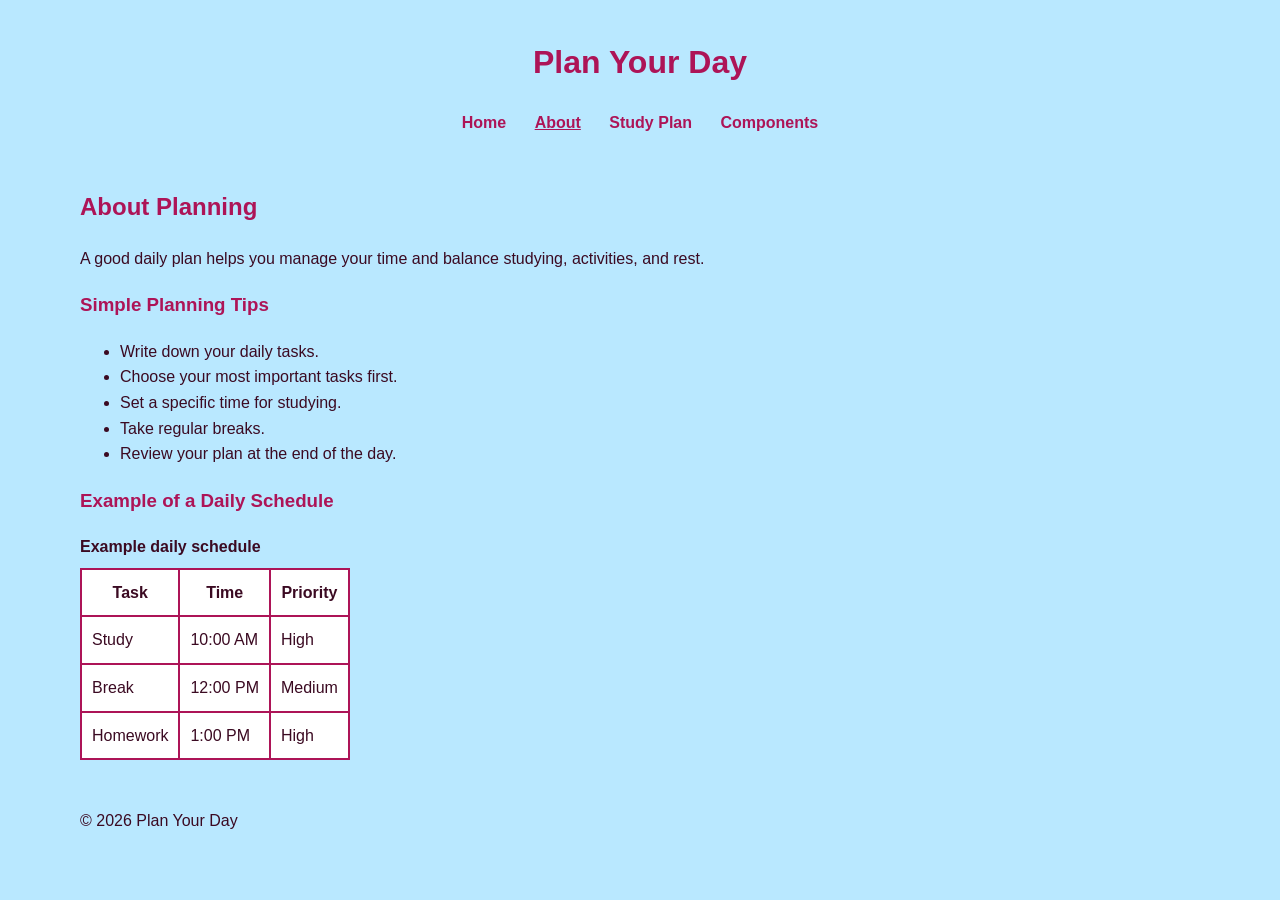
==== about.html @ ed2220fb "Add files via upload" ====
<!DOCTYPE html>
<html lang="en">
<head>
    <meta charset="UTF-8">
    <meta name="viewport" content="width=device-width, initial-scale=1.0">
    <title>Plan Your Day - About</title>
    <link rel="stylesheet" href="stylesheet.css">
</head>

<body>

    <a class="skip-link" href="#main">Skip to content</a>

    <header>
        <h1>Plan Your Day</h1>

        <nav aria-label="Main">
            <a href="index.html">Home</a>
            <a href="about.html" aria-current="page">About</a>
            <a href="contact.html">Study Plan</a>
            <a href="components.html">Components</a>
        </nav>
    </header>

    <main id="main">

        <h2>About Planning</h2>

        <p>
            A good daily plan helps you manage your time
            and balance studying, activities, and rest.
        </p>

        <h3>Simple Planning Tips</h3>

        <ul>
            <li>Write down your daily tasks.</li>
            <li>Choose your most important tasks first.</li>
            <li>Set a specific time for studying.</li>
            <li>Take regular breaks.</li>
            <li>Review your plan at the end of the day.</li>
        </ul>

        <h3>Example of a Daily Schedule</h3>

        <div class="table-wrap">
        <table>
            <caption>Example daily schedule</caption>
            <thead>
                <tr>
                    <th>Task</th>
                    <th>Time</th>
                    <th>Priority</th>
                </tr>
            </thead>

            <tbody>
                <tr>
                    <td>Study</td>
                    <td>10:00 AM</td>
                    <td>High</td>
                </tr>

                <tr>
                    <td>Break</td>
                    <td>12:00 PM</td>
                    <td>Medium</td>
                </tr>

                <tr>
                    <td>Homework</td>
                    <td>1:00 PM</td>
                    <td>High</td>
                </tr>
            </tbody>
        </table>
        </div>

    </main>

    <footer>
        <p>&copy; 2026 Plan Your Day</p>
    </footer>

</body>
</html>
---- stylesheet.css ----
/* ---------- Tokens (light) ---------- */
:root {
    color-scheme: light dark;
    --bg: #b9e8ff;
    --surface: #ffffff;
    --text: #3b0a22;
    --accent: #ad1457;      /* deep pink: 5.4:1 on bg, 7:1 on white */
    --on-accent: #ffffff;
    --border: #ad1457;
    --focus: #0b3d91;
    --ok-bg: #e3f6ea;  --ok-tx: #14532d;
    --err-bg: #fde4e8; --err-tx: #8a1330;
    --info-bg: #ffffff; --info-tx: #7a0f3f;
    --radius: 12px;
}

/* ---------- Dark mode ---------- */
@media (prefers-color-scheme: dark) {
    :root {
        --bg: #0f1b2d;
        --surface: #172840;
        --text: #ffe4f0;
        --accent: #ff9ecb;   /* light pink on dark navy */
        --on-accent: #1a0a14;
        --border: #ff9ecb;
        --focus: #9cc9ff;
        --ok-bg: #12351f;  --ok-tx: #b7f0cb;
        --err-bg: #4a1522; --err-tx: #ffc2ce;
        --info-bg: #172840; --info-tx: #ffd0e6;
    }
}

/* ---------- Base ---------- */
*, *::before, *::after { box-sizing: border-box; }

body {
    background-color: var(--bg);
    color: var(--text);
    font-family: Arial, sans-serif;
    line-height: 1.6;
    margin: 0;
}

header, main, footer { max-width: 72rem; margin: 0 auto; padding: 1rem; }

h1 { text-align: center; color: var(--accent); }
h2, h3 { color: var(--accent); }
a { color: var(--accent); }

nav { text-align: center; }
nav a { text-decoration: none; margin: 10px; padding: 4px 2px; font-weight: bold; }
nav a:hover, nav a[aria-current="page"] { text-decoration: underline; }

:focus-visible { outline: 3px solid var(--focus); outline-offset: 3px; }

.skip-link { position: absolute; left: -999px; }
.skip-link:focus {
    left: 1rem; top: 1rem; z-index: 50;
    background: var(--surface); padding: .5rem 1rem;
}

/* ---------- Responsive grid: 1 / 2 / 3 columns ---------- */
.grid { display: grid; gap: 1.25rem; grid-template-columns: 1fr; }

@media (min-width: 768px) {          /* tablet */
    .grid { grid-template-columns: repeat(2, 1fr); }
}
@media (min-width: 1024px) {         /* desktop */
    .grid { grid-template-columns: repeat(3, 1fr); }
}

.card {
    background: var(--surface);
    border: 2px solid var(--border);
    border-radius: var(--radius);
    padding: 1rem 1.25rem;
}
.card h3 { margin-top: 0; }

/* ---------- Table ---------- */
.table-wrap { overflow-x: auto; }
table { background-color: var(--surface); border-collapse: collapse; }
caption { text-align: start; font-weight: bold; padding-bottom: .5rem; }
th, td { border: 2px solid var(--border); padding: 10px; }

/* ---------- Form elements ---------- */
.field { display: grid; gap: .35rem; margin-bottom: 1rem; max-width: 28rem; }
label { font-weight: bold; }

input[type="text"], input[type="email"], input[type="number"],
input[type="date"], select, textarea {
    font: inherit;
    color: var(--text);
    background: var(--surface);
    border: 2px solid var(--border);
    border-radius: 10px;
    padding: .6rem .75rem;
    min-height: 44px;
    width: 100%;
}
input:hover, select:hover, textarea:hover { border-color: var(--focus); }

fieldset { border: 2px solid var(--border); border-radius: var(--radius); margin: 0 0 1rem; max-width: 28rem; }
legend { font-weight: bold; padding: 0 .4rem; }
.choice { display: flex; align-items: center; gap: .5rem; min-height: 44px; }
.choice input { width: 1.25rem; height: 1.25rem; accent-color: var(--accent); }
.choice label { font-weight: normal; }

.btn, button {
    font: inherit; font-weight: bold;
    display: inline-block; text-decoration: none; cursor: pointer;
    min-height: 44px; padding: .6rem 1.4rem;
    border-radius: 999px; border: 2px solid var(--accent);
    background: var(--accent); color: var(--on-accent);
}
.btn:hover, button:hover { filter: brightness(1.1); }
.btn-secondary { background: transparent; color: var(--accent); }

/* ---------- Alerts ---------- */
.alert {
    border-radius: var(--radius);
    padding: .9rem 1.1rem;
    margin: 0 0 1rem;
    border-inline-start: 6px solid currentColor;
}
.alert-info    { background: var(--info-bg); color: var(--info-tx); }
.alert-success { background: var(--ok-bg);   color: var(--ok-tx); }
.alert-error   { background: var(--err-bg);  color: var(--err-tx); }

/* ---------- CSS-only modal (:target) ---------- */
.modal {
    position: fixed; inset: 0; z-index: 40;
    display: none; place-items: center; padding: 1rem;
}
.modal:target { display: grid; }
.modal-backdrop { position: absolute; inset: 0; background: rgb(10 20 40 / .65); }
.modal-box {
    position: relative; width: 100%; max-width: 28rem; max-height: 90vh; overflow: auto;
    background: var(--surface); color: var(--text);
    border: 2px solid var(--border); border-radius: var(--radius); padding: 1.5rem;
}
.modal-box h2 { margin-top: 0; }
.modal:target .modal-box { animation: pop .2s ease-out; }
@keyframes pop { from { transform: scale(.96); opacity: 0; } to { transform: none; opacity: 1; } }
@media (prefers-reduced-motion: reduce) { .modal:target .modal-box { animation: none; } }

/* ---------- Components page extras ---------- */
.hint { font-size: .9rem; margin: 0; }
.btn-row { display: flex; flex-wrap: wrap; gap: .75rem; margin-bottom: 1rem; }
button:disabled, .btn[aria-disabled="true"] { opacity: .6; cursor: not-allowed; filter: none; }
input[aria-invalid="true"] { border-width: 3px; }
.error-text { color: var(--err-tx); background: var(--err-bg); border-radius: 6px; padding: .1rem .4rem; font-size: .9rem; margin: 0; }
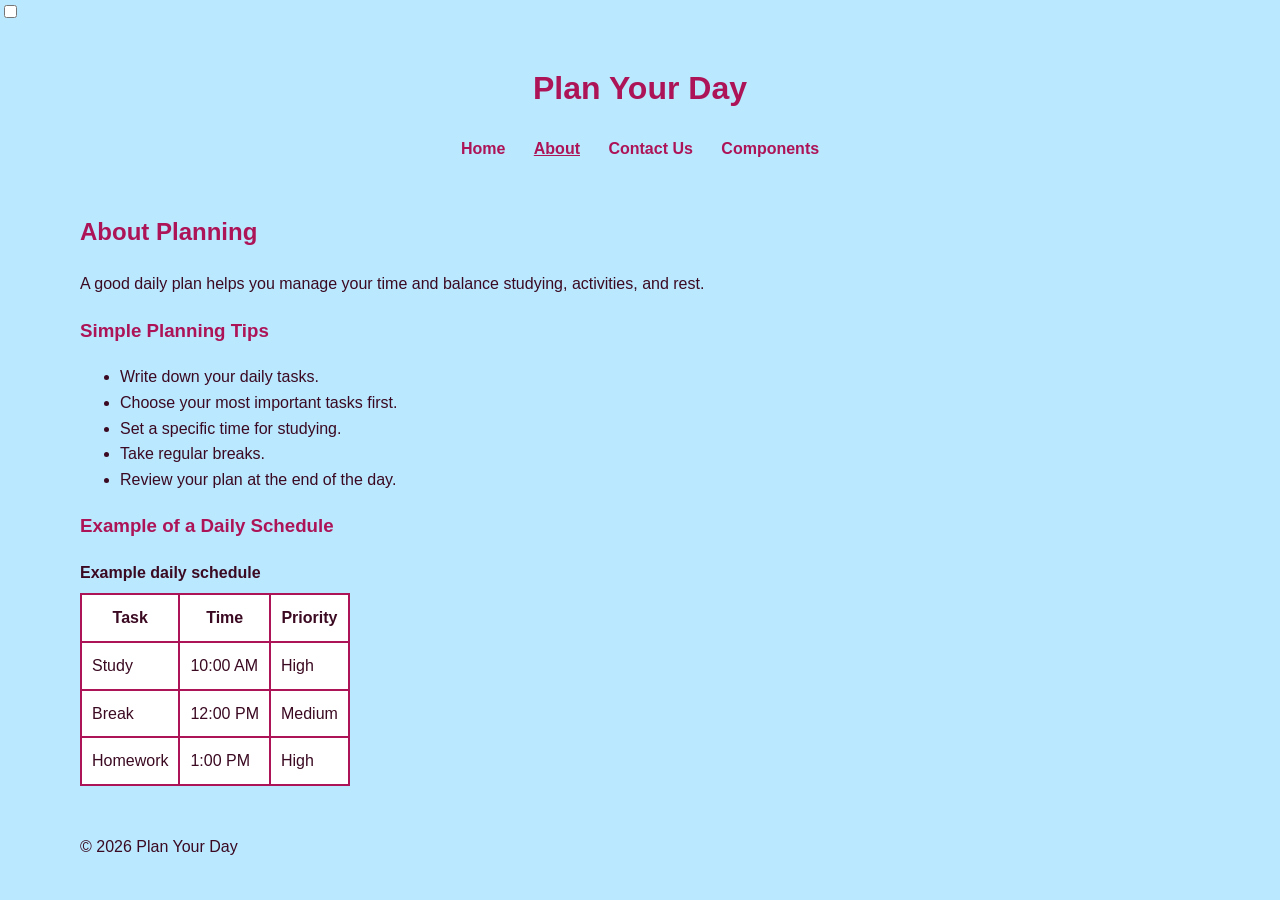
==== commit 0d065f53: "Enhance about.html with meta description and ARIA roles Added meta description and improved accessib" ====
--- a/about.html
+++ b/about.html
@@ -3,36 +3,41 @@
 <head>
     <meta charset="UTF-8">
     <meta name="viewport" content="width=device-width, initial-scale=1.0">
+    <meta name="description" content="About planning your day effectively.">
     <title>Plan Your Day - About</title>
     <link rel="stylesheet" href="stylesheet.css">
 </head>
 
 <body>
 
-    <a class="skip-link" href="#main">Skip to content</a>
+    <a href="#main" class="skip-link">Skip to main content</a>
 
-    <header>
+    <input type="checkbox" id="theme-switch" class="theme-switch"
+           aria-label="Toggle dark mode">
+
+    <header role="banner">
         <h1>Plan Your Day</h1>
 
-        <nav aria-label="Main">
+        <label for="theme-switch" class="theme-toggle"
+               role="switch" aria-hidden="true"></label>
+
+        <nav aria-label="Main navigation">
             <a href="index.html">Home</a>
             <a href="about.html" aria-current="page">About</a>
-            <a href="contact.html">Study Plan</a>
+            <a href="contact.html">Contact Us</a>
             <a href="components.html">Components</a>
         </nav>
     </header>
 
-    <main id="main">
+    <main id="main" role="main">
 
         <h2>About Planning</h2>
-
         <p>
             A good daily plan helps you manage your time
             and balance studying, activities, and rest.
         </p>
 
         <h3>Simple Planning Tips</h3>
-
         <ul>
             <li>Write down your daily tasks.</li>
             <li>Choose your most important tasks first.</li>
@@ -44,43 +49,28 @@
         <h3>Example of a Daily Schedule</h3>
 
         <div class="table-wrap">
-        <table>
-            <caption>Example daily schedule</caption>
-            <thead>
-                <tr>
-                    <th>Task</th>
-                    <th>Time</th>
-                    <th>Priority</th>
-                </tr>
-            </thead>
-
-            <tbody>
-                <tr>
-                    <td>Study</td>
-                    <td>10:00 AM</td>
-                    <td>High</td>
-                </tr>
-
-                <tr>
-                    <td>Break</td>
-                    <td>12:00 PM</td>
-                    <td>Medium</td>
-                </tr>
-
-                <tr>
-                    <td>Homework</td>
-                    <td>1:00 PM</td>
-                    <td>High</td>
-                </tr>
-            </tbody>
-        </table>
+            <table>
+                <caption>Example daily schedule</caption>
+                <thead>
+                    <tr>
+                        <th scope="col">Task</th>
+                        <th scope="col">Time</th>
+                        <th scope="col">Priority</th>
+                    </tr>
+                </thead>
+                <tbody>
+                    <tr><td>Study</td><td>10:00 AM</td><td>High</td></tr>
+                    <tr><td>Break</td><td>12:00 PM</td><td>Medium</td></tr>
+                    <tr><td>Homework</td><td>1:00 PM</td><td>High</td></tr>
+                </tbody>
+            </table>
         </div>
 
     </main>
 
-    <footer>
+    <footer role="contentinfo">
         <p>&copy; 2026 Plan Your Day</p>
     </footer>
 
 </body>
-</html>+</html>
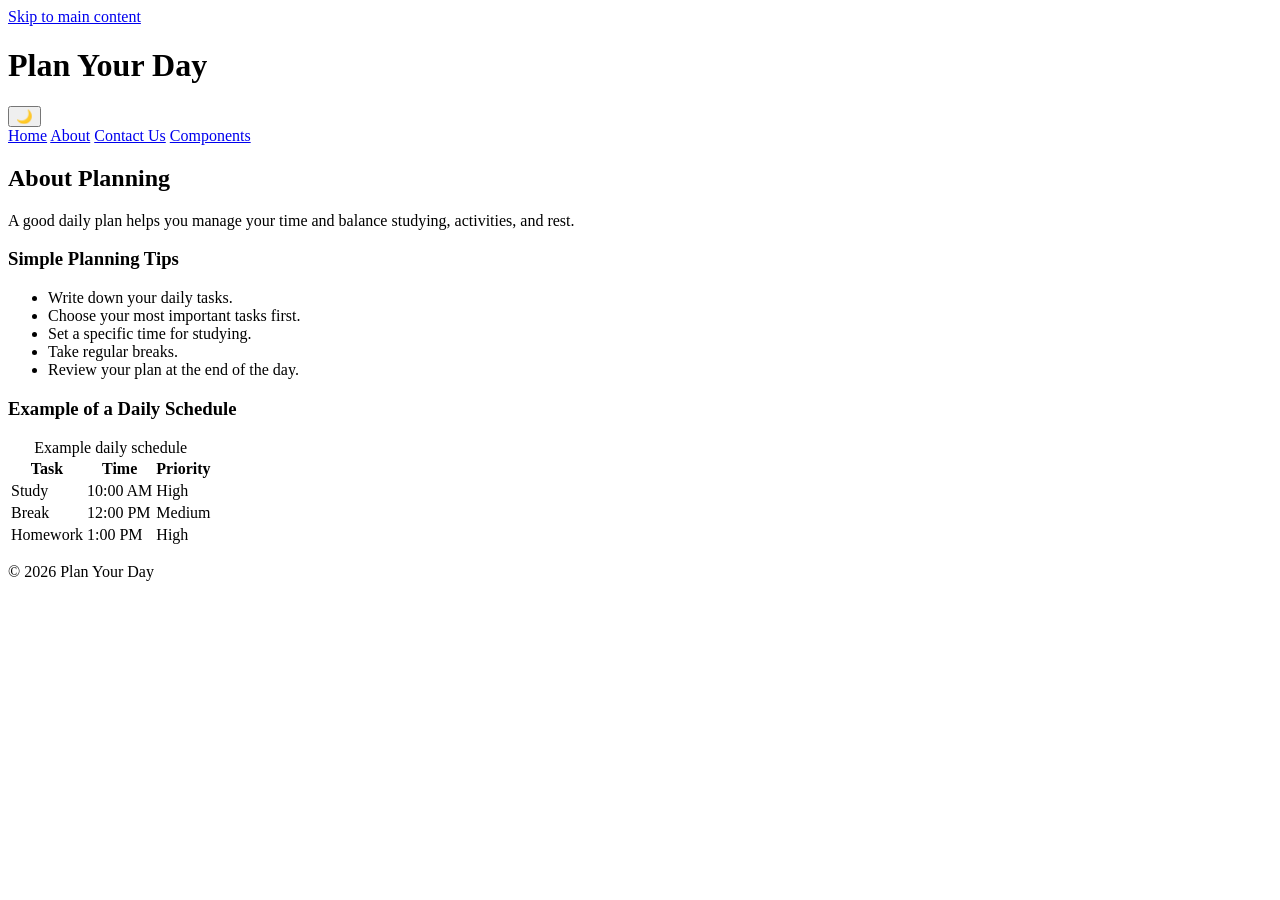
==== commit 354584b2: "Rename about.html.html to about.html" ====
--- a/about.html
+++ b/about.html
@@ -1,76 +1,108 @@
-<!DOCTYPE html>
-<html lang="en">
-<head>
-    <meta charset="UTF-8">
-    <meta name="viewport" content="width=device-width, initial-scale=1.0">
-    <meta name="description" content="About planning your day effectively.">
-    <title>Plan Your Day - About</title>
-    <link rel="stylesheet" href="stylesheet.css">
-</head>
-
-<body>
-
-    <a href="#main" class="skip-link">Skip to main content</a>
-
-    <input type="checkbox" id="theme-switch" class="theme-switch"
-           aria-label="Toggle dark mode">
-
-    <header role="banner">
-        <h1>Plan Your Day</h1>
-
-        <label for="theme-switch" class="theme-toggle"
-               role="switch" aria-hidden="true"></label>
-
-        <nav aria-label="Main navigation">
-            <a href="index.html">Home</a>
-            <a href="about.html" aria-current="page">About</a>
-            <a href="contact.html">Contact Us</a>
-            <a href="components.html">Components</a>
-        </nav>
-    </header>
-
-    <main id="main" role="main">
-
-        <h2>About Planning</h2>
-        <p>
-            A good daily plan helps you manage your time
-            and balance studying, activities, and rest.
-        </p>
-
-        <h3>Simple Planning Tips</h3>
-        <ul>
-            <li>Write down your daily tasks.</li>
-            <li>Choose your most important tasks first.</li>
-            <li>Set a specific time for studying.</li>
-            <li>Take regular breaks.</li>
-            <li>Review your plan at the end of the day.</li>
-        </ul>
-
-        <h3>Example of a Daily Schedule</h3>
-
-        <div class="table-wrap">
-            <table>
-                <caption>Example daily schedule</caption>
-                <thead>
-                    <tr>
-                        <th scope="col">Task</th>
-                        <th scope="col">Time</th>
-                        <th scope="col">Priority</th>
-                    </tr>
-                </thead>
-                <tbody>
-                    <tr><td>Study</td><td>10:00 AM</td><td>High</td></tr>
-                    <tr><td>Break</td><td>12:00 PM</td><td>Medium</td></tr>
-                    <tr><td>Homework</td><td>1:00 PM</td><td>High</td></tr>
-                </tbody>
-            </table>
-        </div>
-
-    </main>
-
-    <footer role="contentinfo">
-        <p>&copy; 2026 Plan Your Day</p>
-    </footer>
-
-</body>
-</html>
+<!DOCTYPE html>
+<html lang="en">
+<head>
+    <meta charset="UTF-8">
+    <meta name="viewport" content="width=device-width, initial-scale=1.0">
+    <meta name="description" content="About planning your day effectively.">
+    <title>Plan Your Day - About</title>
+    <link rel="stylesheet" href="stylesheet.css">
+</head>
+
+<body>
+
+    <a href="#main" class="skip-link">Skip to main content</a>
+
+    <header role="banner">
+        <h1>Plan Your Day</h1>
+
+        <button id="theme-toggle" class="theme-toggle" type="button"
+                aria-label="Toggle dark mode" title="Toggle dark mode">🌙</button>
+
+        <nav aria-label="Main navigation">
+            <a href="index.html">Home</a>
+            <a href="about.html" aria-current="page">About</a>
+            <a href="contact.html">Contact Us</a>
+            <a href="components.html">Components</a>
+        </nav>
+    </header>
+
+    <main id="main" role="main">
+
+        <h2>About Planning</h2>
+        <p>
+            A good daily plan helps you manage your time
+            and balance studying, activities, and rest.
+        </p>
+
+        <h3>Simple Planning Tips</h3>
+        <ul>
+            <li>Write down your daily tasks.</li>
+            <li>Choose your most important tasks first.</li>
+            <li>Set a specific time for studying.</li>
+            <li>Take regular breaks.</li>
+            <li>Review your plan at the end of the day.</li>
+        </ul>
+
+        <h3>Example of a Daily Schedule</h3>
+
+        <div class="table-wrap">
+            <table>
+                <caption>Example daily schedule</caption>
+                <thead>
+                    <tr>
+                        <th scope="col">Task</th>
+                        <th scope="col">Time</th>
+                        <th scope="col">Priority</th>
+                    </tr>
+                </thead>
+                <tbody>
+                    <tr><td>Study</td><td>10:00 AM</td><td>High</td></tr>
+                    <tr><td>Break</td><td>12:00 PM</td><td>Medium</td></tr>
+                    <tr><td>Homework</td><td>1:00 PM</td><td>High</td></tr>
+                </tbody>
+            </table>
+        </div>
+
+    </main>
+
+    <footer role="contentinfo">
+        <p>&copy; 2026 Plan Your Day</p>
+    </footer>
+
+    <script>
+    (function () {
+        var html = document.documentElement;
+        var btn = document.getElementById('theme-toggle');
+        var saved = localStorage.getItem('theme');
+        if (saved === 'dark') html.classList.add('dark');
+        else if (saved === 'light') html.classList.add('light');
+
+        function updateIcon() {
+            var isDark = html.classList.contains('dark') ||
+                (!html.classList.contains('light') &&
+                 window.matchMedia('(prefers-color-scheme: dark)').matches);
+            btn.textContent = isDark ? '☀️' : '🌙';
+        }
+
+        btn.addEventListener('click', function () {
+            var isDarkNow = html.classList.contains('dark') ||
+                (!html.classList.contains('light') &&
+                 window.matchMedia('(prefers-color-scheme: dark)').matches);
+            if (isDarkNow) {
+                html.classList.remove('dark');
+                html.classList.add('light');
+                localStorage.setItem('theme', 'light');
+            } else {
+                html.classList.remove('light');
+                html.classList.add('dark');
+                localStorage.setItem('theme', 'dark');
+            }
+            updateIcon();
+        });
+
+        updateIcon();
+    })();
+    </script>
+
+</body>
+</html>
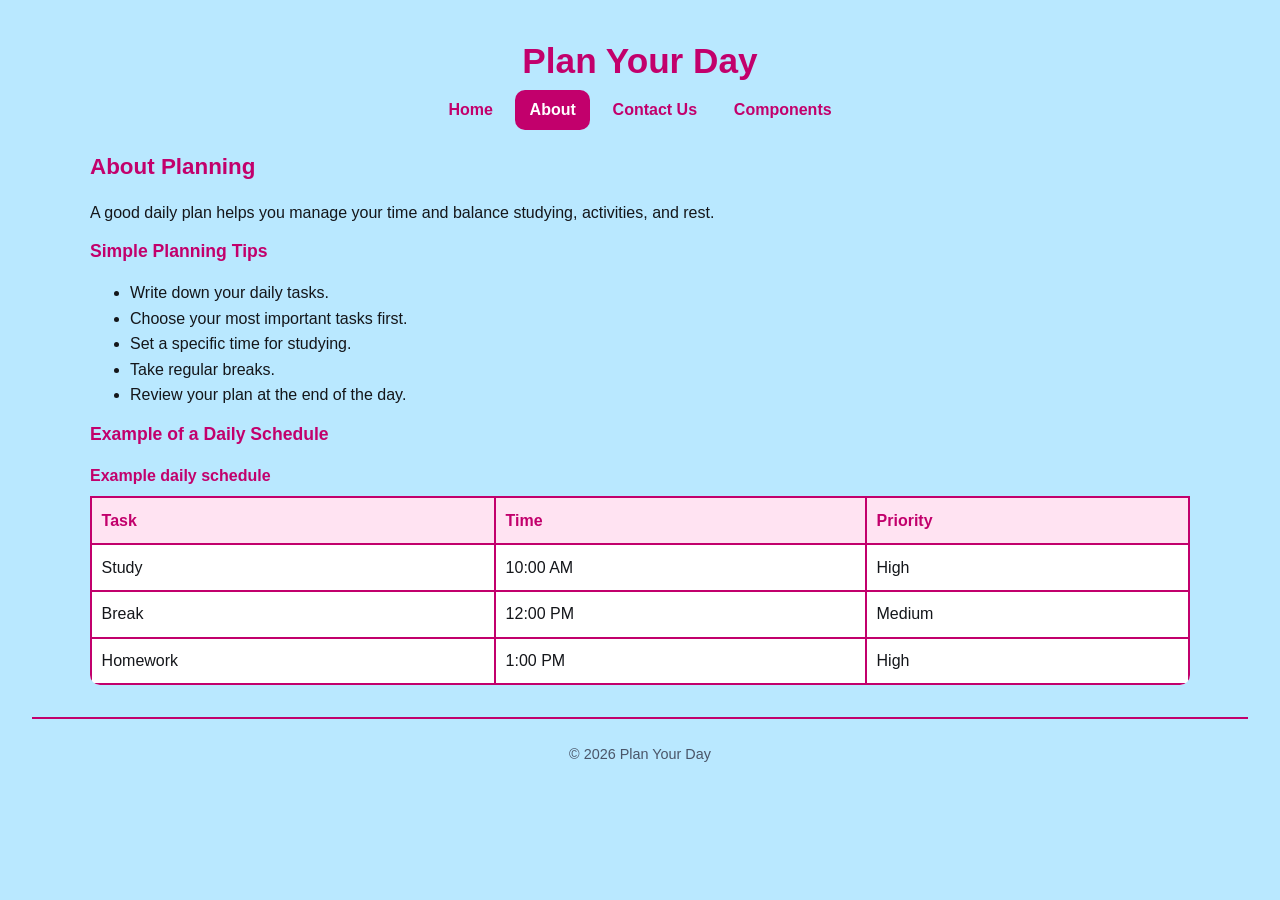
==== commit 83f001ac: "Remove theme toggle functionality from about.html" ====
--- a/about.html
+++ b/about.html
@@ -4,6 +4,7 @@
     <meta charset="UTF-8">
     <meta name="viewport" content="width=device-width, initial-scale=1.0">
     <meta name="description" content="About planning your day effectively.">
+    <meta name="theme-color" content="#8f0050">
     <title>Plan Your Day - About</title>
     <link rel="stylesheet" href="stylesheet.css">
 </head>
@@ -12,11 +13,8 @@
 
     <a href="#main" class="skip-link">Skip to main content</a>
 
-    <header role="banner">
+    <header>
         <h1>Plan Your Day</h1>
-
-        <button id="theme-toggle" class="theme-toggle" type="button"
-                aria-label="Toggle dark mode" title="Toggle dark mode">🌙</button>
 
         <nav aria-label="Main navigation">
             <a href="index.html">Home</a>
@@ -26,7 +24,7 @@
         </nav>
     </header>
 
-    <main id="main" role="main">
+    <main id="main">
 
         <h2>About Planning</h2>
         <p>
@@ -65,44 +63,9 @@
 
     </main>
 
-    <footer role="contentinfo">
+    <footer>
         <p>&copy; 2026 Plan Your Day</p>
     </footer>
 
-    <script>
-    (function () {
-        var html = document.documentElement;
-        var btn = document.getElementById('theme-toggle');
-        var saved = localStorage.getItem('theme');
-        if (saved === 'dark') html.classList.add('dark');
-        else if (saved === 'light') html.classList.add('light');
-
-        function updateIcon() {
-            var isDark = html.classList.contains('dark') ||
-                (!html.classList.contains('light') &&
-                 window.matchMedia('(prefers-color-scheme: dark)').matches);
-            btn.textContent = isDark ? '☀️' : '🌙';
-        }
-
-        btn.addEventListener('click', function () {
-            var isDarkNow = html.classList.contains('dark') ||
-                (!html.classList.contains('light') &&
-                 window.matchMedia('(prefers-color-scheme: dark)').matches);
-            if (isDarkNow) {
-                html.classList.remove('dark');
-                html.classList.add('light');
-                localStorage.setItem('theme', 'light');
-            } else {
-                html.classList.remove('light');
-                html.classList.add('dark');
-                localStorage.setItem('theme', 'dark');
-            }
-            updateIcon();
-        });
-
-        updateIcon();
-    })();
-    </script>
-
 </body>
 </html>
--- a/stylesheet.css
+++ b/stylesheet.css
@@ -0,0 +1,469 @@
+/* =========================================
+   Design Tokens
+   ========================================= */
+:root {
+    --bg: #b9e8ff;
+    --surface: #ffffff;
+    --text: #14161a;
+    --muted: #4a5568;
+    --heading: #c2006c;
+    --primary: #c2006c;
+    --primary-hover: #8f0050;
+    --primary-contrast: #ffffff;
+    --border: #c2006c;
+    --focus: #003366;
+    --soft: #ffe3f2;
+    --radius: 10px;
+    --shadow: 0 4px 14px rgba(0, 0, 0, 0.12);
+    --max-width: 1100px;
+}
+
+/* =========================================
+   Auto Dark Mode (system preference)
+   ========================================= */
+@media (prefers-color-scheme: dark) {
+    :root {
+        --bg: #0f1620;
+        --surface: #1b2430;
+        --text: #e8eef5;
+        --muted: #a8b4c2;
+        --heading: #ff8fc7;
+        --primary: #ff8fc7;
+        --primary-hover: #ffb3d8;
+        --primary-contrast: #14161a;
+        --border: #ff8fc7;
+        --focus: #ffd166;
+        --soft: #2a3646;
+        --shadow: 0 4px 14px rgba(0, 0, 0, 0.5);
+    }
+}
+
+/* =========================================
+   Manual Dark Mode (via JS toggle)
+   ========================================= */
+html.dark {
+    --bg: #0f1620;
+    --surface: #1b2430;
+    --text: #e8eef5;
+    --muted: #a8b4c2;
+    --heading: #ff8fc7;
+    --primary: #ff8fc7;
+    --primary-hover: #ffb3d8;
+    --primary-contrast: #14161a;
+    --border: #ff8fc7;
+    --focus: #ffd166;
+    --soft: #2a3646;
+    --shadow: 0 4px 14px rgba(0, 0, 0, 0.5);
+}
+
+html.light {
+    --bg: #b9e8ff;
+    --surface: #ffffff;
+    --text: #14161a;
+    --muted: #4a5568;
+    --heading: #c2006c;
+    --primary: #c2006c;
+    --primary-hover: #8f0050;
+    --primary-contrast: #ffffff;
+    --border: #c2006c;
+    --focus: #003366;
+    --soft: #ffe3f2;
+    --shadow: 0 4px 14px rgba(0, 0, 0, 0.12);
+}
+
+/* =========================================
+   Reset + Base
+   ========================================= */
+* { box-sizing: border-box; }
+html { scroll-behavior: smooth; }
+
+body {
+    margin: 0;
+    padding: 1rem;
+    background-color: var(--bg);
+    color: var(--text);
+    font-family: Arial, Helvetica, sans-serif;
+    line-height: 1.6;
+    transition: background-color 0.3s ease, color 0.3s ease;
+}
+
+h1, h2, h3 { color: var(--heading); line-height: 1.2; margin-top: 0; }
+h1 { text-align: center; font-size: 1.8rem; margin-bottom: 0.5rem; }
+h2 { font-size: 1.4rem; margin-top: 1.5rem; }
+h3 { font-size: 1.1rem; }
+p { margin: 0.5rem 0 1rem; }
+a { color: var(--heading); }
+a:hover { text-decoration: underline; }
+
+a:focus-visible,
+button:focus-visible,
+input:focus-visible,
+select:focus-visible,
+textarea:focus-visible,
+.btn:focus-visible,
+.theme-toggle:focus-visible {
+    outline: 3px solid var(--focus);
+    outline-offset: 2px;
+}
+
+/* =========================================
+   Skip link
+   ========================================= */
+.skip-link {
+    position: absolute;
+    left: -9999px;
+    top: 0;
+    background: var(--primary);
+    color: var(--primary-contrast);
+    padding: 0.6rem 1rem;
+    border-radius: 0 0 var(--radius) 0;
+    z-index: 200;
+    text-decoration: none;
+}
+.skip-link:focus { left: 0; }
+
+/* =========================================
+   Header + Nav
+   ========================================= */
+header {
+    position: relative;
+    text-align: center;
+    margin-bottom: 1.5rem;
+    padding-top: 0.5rem;
+}
+
+nav {
+    display: flex;
+    flex-wrap: wrap;
+    justify-content: center;
+    gap: 0.5rem;
+    margin-top: 0.5rem;
+}
+
+nav a {
+    color: var(--heading);
+    text-decoration: none;
+    font-weight: bold;
+    padding: 0.45rem 0.9rem;
+    border-radius: var(--radius);
+    transition: background 0.2s ease, color 0.2s ease;
+}
+
+nav a:hover,
+nav a[aria-current="page"] {
+    background-color: var(--primary);
+    color: var(--primary-contrast);
+    text-decoration: none;
+}
+
+/* =========================================
+   Theme Toggle Button
+   ========================================= */
+.theme-toggle {
+    position: absolute;
+    top: 0;
+    right: 0;
+    background-color: var(--primary);
+    color: var(--primary-contrast);
+    border: none;
+    border-radius: 50%;
+    width: 44px;
+    height: 44px;
+    font-size: 1.2rem;
+    cursor: pointer;
+    display: inline-flex;
+    align-items: center;
+    justify-content: center;
+    padding: 0;
+    box-shadow: var(--shadow);
+    transition: background 0.2s ease, transform 0.2s ease;
+    line-height: 1;
+}
+
+.theme-toggle:hover {
+    background-color: var(--primary-hover);
+    transform: scale(1.08);
+}
+
+/* =========================================
+   Main layout
+   ========================================= */
+main { max-width: var(--max-width); margin: 0 auto; }
+section { margin-bottom: 2rem; }
+
+/* =========================================
+   Grid: 1 → 2 → 3 columns
+   ========================================= */
+.grid {
+    display: grid;
+    grid-template-columns: 1fr;
+    gap: 1rem;
+}
+
+.card {
+    background-color: var(--surface);
+    border: 2px solid var(--border);
+    border-radius: var(--radius);
+    padding: 1rem;
+    box-shadow: var(--shadow);
+    transition: background-color 0.3s ease, border-color 0.3s ease;
+}
+
+@media (min-width: 768px) {
+    .grid { grid-template-columns: repeat(2, 1fr); }
+    h1 { font-size: 2.2rem; }
+}
+
+@media (min-width: 1024px) {
+    .grid { grid-template-columns: repeat(3, 1fr); }
+    body { padding: 2rem; }
+}
+
+/* =========================================
+   Table
+   ========================================= */
+.table-wrap { overflow-x: auto; }
+
+table {
+    width: 100%;
+    border-collapse: collapse;
+    background-color: var(--surface);
+    border-radius: var(--radius);
+    overflow: hidden;
+}
+
+caption {
+    caption-side: top;
+    text-align: left;
+    padding-bottom: 0.5rem;
+    font-weight: bold;
+    color: var(--heading);
+}
+
+th, td {
+    border: 2px solid var(--border);
+    padding: 0.6rem;
+    text-align: left;
+}
+
+th { background-color: var(--soft); color: var(--heading); }
+
+/* =========================================
+   Forms
+   ========================================= */
+form { max-width: 640px; }
+
+fieldset {
+    border: 2px solid var(--border);
+    border-radius: var(--radius);
+    margin: 0 0 1.2rem 0;
+    padding: 1rem;
+    background-color: var(--surface);
+    transition: background-color 0.3s ease;
+}
+
+legend { font-weight: bold; color: var(--heading); padding: 0 0.5rem; }
+
+.field {
+    display: flex;
+    flex-direction: column;
+    gap: 0.35rem;
+    margin-bottom: 1rem;
+}
+
+label { font-weight: bold; }
+
+input, select, textarea {
+    border: 2px solid var(--border);
+    border-radius: var(--radius);
+    padding: 0.5rem;
+    font-size: 1rem;
+    font-family: inherit;
+    background-color: var(--surface);
+    color: var(--text);
+    width: 100%;
+    transition: background-color 0.3s ease, color 0.3s ease;
+}
+
+input:focus, select:focus, textarea:focus { border-color: var(--focus); }
+textarea { resize: vertical; min-height: 100px; }
+
+.radio-group,
+.check-group {
+    display: flex;
+    flex-wrap: wrap;
+    gap: 1rem;
+    align-items: center;
+}
+
+.radio-group label,
+.check-group label {
+    font-weight: normal;
+    display: inline-flex;
+    align-items: center;
+    gap: 0.35rem;
+}
+
+.radio-group input,
+.check-group input { width: auto; accent-color: var(--primary); }
+
+/* =========================================
+   Buttons
+   ========================================= */
+button,
+.btn {
+    display: inline-block;
+    background-color: var(--primary);
+    color: var(--primary-contrast);
+    padding: 0.6rem 1.4rem;
+    border: none;
+    border-radius: var(--radius);
+    font-size: 1rem;
+    font-weight: bold;
+    font-family: inherit;
+    cursor: pointer;
+    text-decoration: none;
+    transition: background 0.2s ease;
+}
+
+button:hover,
+.btn:hover { background-color: var(--primary-hover); text-decoration: none; }
+
+.btn-secondary {
+    background-color: transparent;
+    color: var(--heading);
+    border: 2px solid var(--primary);
+}
+
+.btn-secondary:hover {
+    background-color: var(--primary);
+    color: var(--primary-contrast);
+}
+
+button:disabled { opacity: 0.6; cursor: not-allowed; }
+
+/* =========================================
+   Alerts
+   ========================================= */
+.alert {
+    padding: 0.9rem 1.1rem;
+    border-radius: var(--radius);
+    margin: 1rem 0 1.4rem;
+    border-left: 6px solid;
+    background-color: var(--surface);
+    color: var(--text);
+    display: flex;
+    gap: 0.6rem;
+    align-items: flex-start;
+    transition: background-color 0.3s ease, color 0.3s ease;
+}
+
+.alert-info    { border-color: #0055cc; background-color: #e6f0ff; color: #003366; }
+.alert-success { border-color: #1a7a3a; background-color: #e6f7ec; color: #0d4022; }
+.alert-warning { border-color: #b35900; background-color: #fff4e5; color: #5c2e00; }
+.alert-error   { border-color: #b30000; background-color: #ffe6e6; color: #660000; }
+.alert strong { font-weight: bold; }
+
+/* Dark-mode alerts (manual) */
+html.dark .alert-info    { background-color: #12294a; color: #cfe3ff; border-color: #6aa8ff; }
+html.dark .alert-success { background-color: #123a22; color: #c8f0d4; border-color: #4dd47f; }
+html.dark .alert-warning { background-color: #3d2600; color: #ffe0b3; border-color: #ffb347; }
+html.dark .alert-error   { background-color: #3d0f0f; color: #ffc9c9; border-color: #ff6b6b; }
+
+/* Dark-mode alerts (auto, only if user hasn't forced light) */
+@media (prefers-color-scheme: dark) {
+    html:not(.light) .alert-info    { background-color: #12294a; color: #cfe3ff; border-color: #6aa8ff; }
+    html:not(.light) .alert-success { background-color: #123a22; color: #c8f0d4; border-color: #4dd47f; }
+    html:not(.light) .alert-warning { background-color: #3d2600; color: #ffe0b3; border-color: #ffb347; }
+    html:not(.light) .alert-error   { background-color: #3d0f0f; color: #ffc9c9; border-color: #ff6b6b; }
+}
+
+/* =========================================
+   CSS-only Modal
+   ========================================= */
+.modal {
+    position: fixed;
+    inset: 0;
+    display: none;
+    align-items: center;
+    justify-content: center;
+    z-index: 100;
+}
+
+.modal:target { display: flex; }
+
+.modal-backdrop {
+    position: absolute;
+    inset: 0;
+    background: rgba(0, 0, 0, 0.55);
+    text-decoration: none;
+}
+
+.modal-content {
+    position: relative;
+    background: var(--surface);
+    color: var(--text);
+    border-radius: var(--radius);
+    padding: 1.5rem;
+    max-width: 480px;
+    width: 90%;
+    box-shadow: var(--shadow);
+    z-index: 1;
+}
+
+.modal-content h2 { margin-top: 0; }
+
+.modal-actions {
+    display: flex;
+    gap: 0.6rem;
+    justify-content: flex-end;
+    margin-top: 1rem;
+}
+
+/* =========================================
+   Components page helpers
+   ========================================= */
+.demo-block {
+    background-color: var(--surface);
+    border: 2px solid var(--border);
+    border-radius: var(--radius);
+    padding: 1.2rem;
+    margin-bottom: 1.5rem;
+    box-shadow: var(--shadow);
+    transition: background-color 0.3s ease, border-color 0.3s ease;
+}
+
+.demo-row {
+    display: flex;
+    flex-wrap: wrap;
+    gap: 0.75rem;
+    align-items: center;
+    margin-bottom: 1rem;
+}
+
+/* =========================================
+   Utility
+   ========================================= */
+.visually-hidden {
+    position: absolute !important;
+    width: 1px; height: 1px;
+    padding: 0; margin: -1px;
+    overflow: hidden;
+    clip: rect(0,0,0,0);
+    white-space: nowrap;
+    border: 0;
+}
+
+.center { text-align: center; }
+
+/* =========================================
+   Footer
+   ========================================= */
+footer {
+    text-align: center;
+    margin-top: 2rem;
+    padding-top: 1rem;
+    border-top: 2px solid var(--border);
+    color: var(--muted);
+    font-size: 0.9rem;
+}
